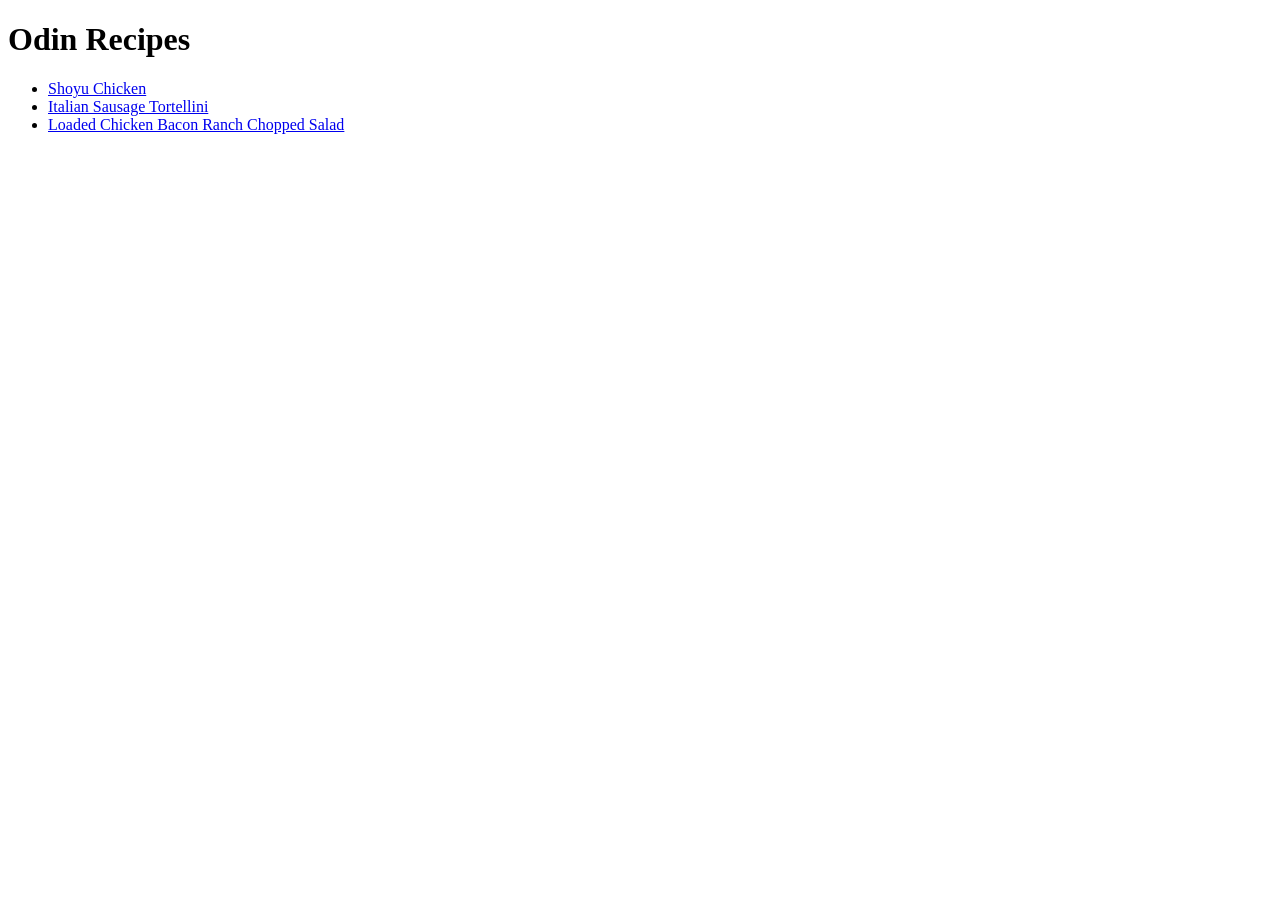
==== index.html @ 05fdcc6c "a list of three recipes were added to the main page and three recipes were added to include images. " ====
<!DOCTYPE html>
<html lang="en">
<head>
    <meta charset="UTF-8">
    <meta name="viewport" content="width=device-width, initial-scale=1.0">
    <title>Document</title>
</head>
<body>
    <h1>Odin Recipes</h1>
    <ul>
        <li><a href="./recipes/shoyu_chicken.html">Shoyu Chicken</a></li>
        <li><a href="./recipes/italian_sausage_tortellini.html">Italian Sausage Tortellini</a></li>
        <li> <a href="./recipes/Loaded_Chicken_Bacon_Ranch_Chopped_Salad.html">Loaded Chicken Bacon Ranch Chopped Salad</a>
        </li>
    </ul>
</body>
</html>
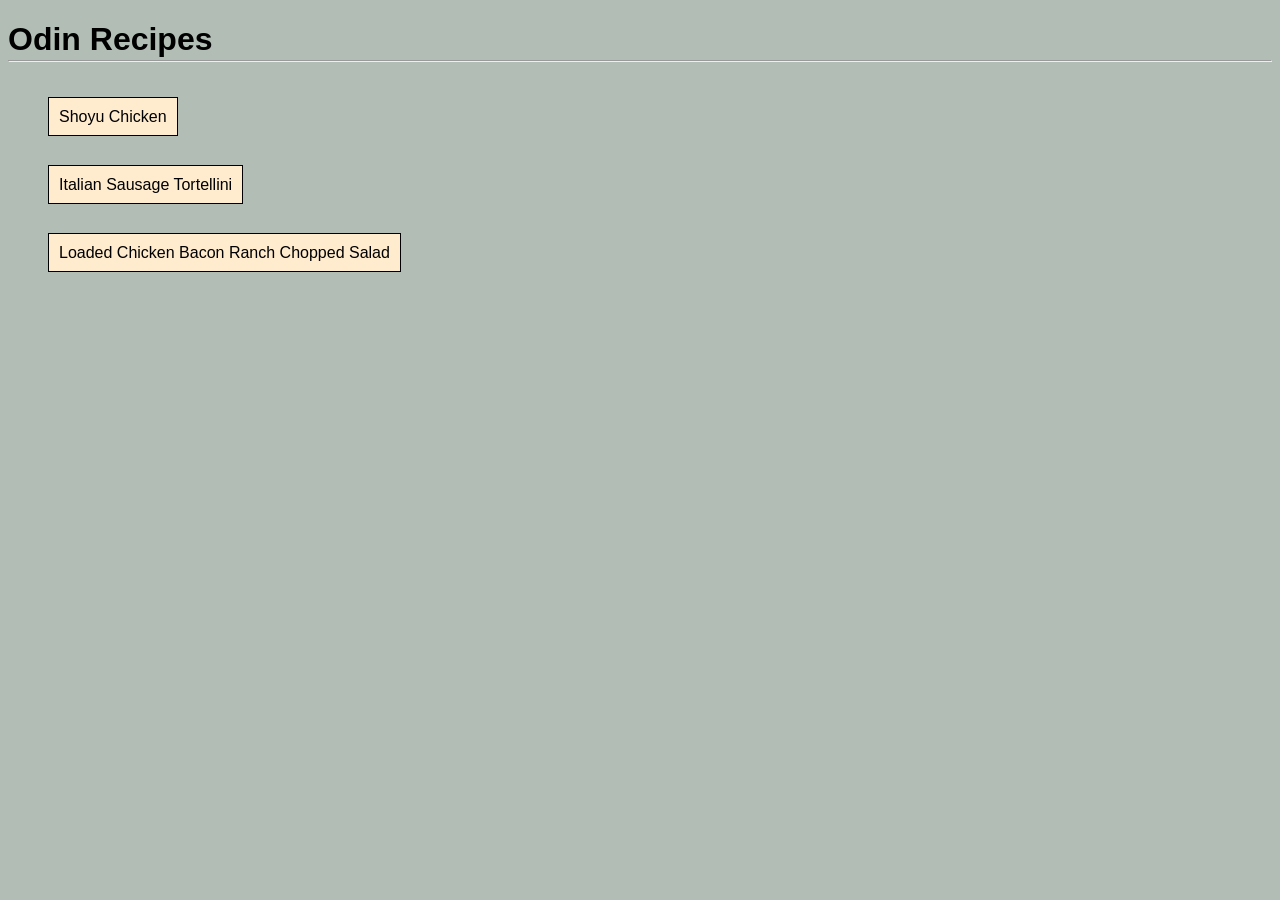
==== commit 028b5860: "css file was added fot styling. class was introduced and simple styling was done." ====
--- a/index.html
+++ b/index.html
@@ -3,14 +3,17 @@
 <head>
     <meta charset="UTF-8">
     <meta name="viewport" content="width=device-width, initial-scale=1.0">
-    <title>Document</title>
+    <title>Odin Recipe</title>
+    <link rel="stylesheet" href="./styles.css">
 </head>
 <body>
-    <h1>Odin Recipes</h1>
-    <ul>
+    <h1 >Odin Recipes</h1>
+    <hr>
+    <ul class="main">
         <li><a href="./recipes/shoyu_chicken.html">Shoyu Chicken</a></li>
         <li><a href="./recipes/italian_sausage_tortellini.html">Italian Sausage Tortellini</a></li>
-        <li> <a href="./recipes/Loaded_Chicken_Bacon_Ranch_Chopped_Salad.html">Loaded Chicken Bacon Ranch Chopped Salad</a>
+        <li>
+            <a href="./recipes/Loaded_Chicken_Bacon_Ranch_Chopped_Salad.html">Loaded Chicken Bacon Ranch Chopped Salad</a>
         </li>
     </ul>
 </body>
--- a/styles.css
+++ b/styles.css
@@ -0,0 +1,42 @@
+*{
+    font-family: Impact, Haettenschweiler, 'Arial Narrow Bold', sans-serif;
+    background-color: #B2BEB5;
+}
+
+
+ul li{
+    list-style: none;
+    
+}
+li{
+    padding-bottom: 15px;
+}
+.main li{
+    padding-bottom: 50px;
+}
+a{
+    text-decoration: none;
+    border: 1px solid black;
+    padding:10px;
+    background-color: blanchedalmond;
+    color:black;
+}
+
+img{
+    width:300px;
+    border-radius: 20px;
+    margin-top:30px;
+}
+
+.main li:first-of-type{
+    padding-top:30px;
+}
+
+a[href="../index.html"]{
+    margin-top:10px;
+    display: inline-block;
+}
+
+hr{
+    margin-top:-20px
+}
